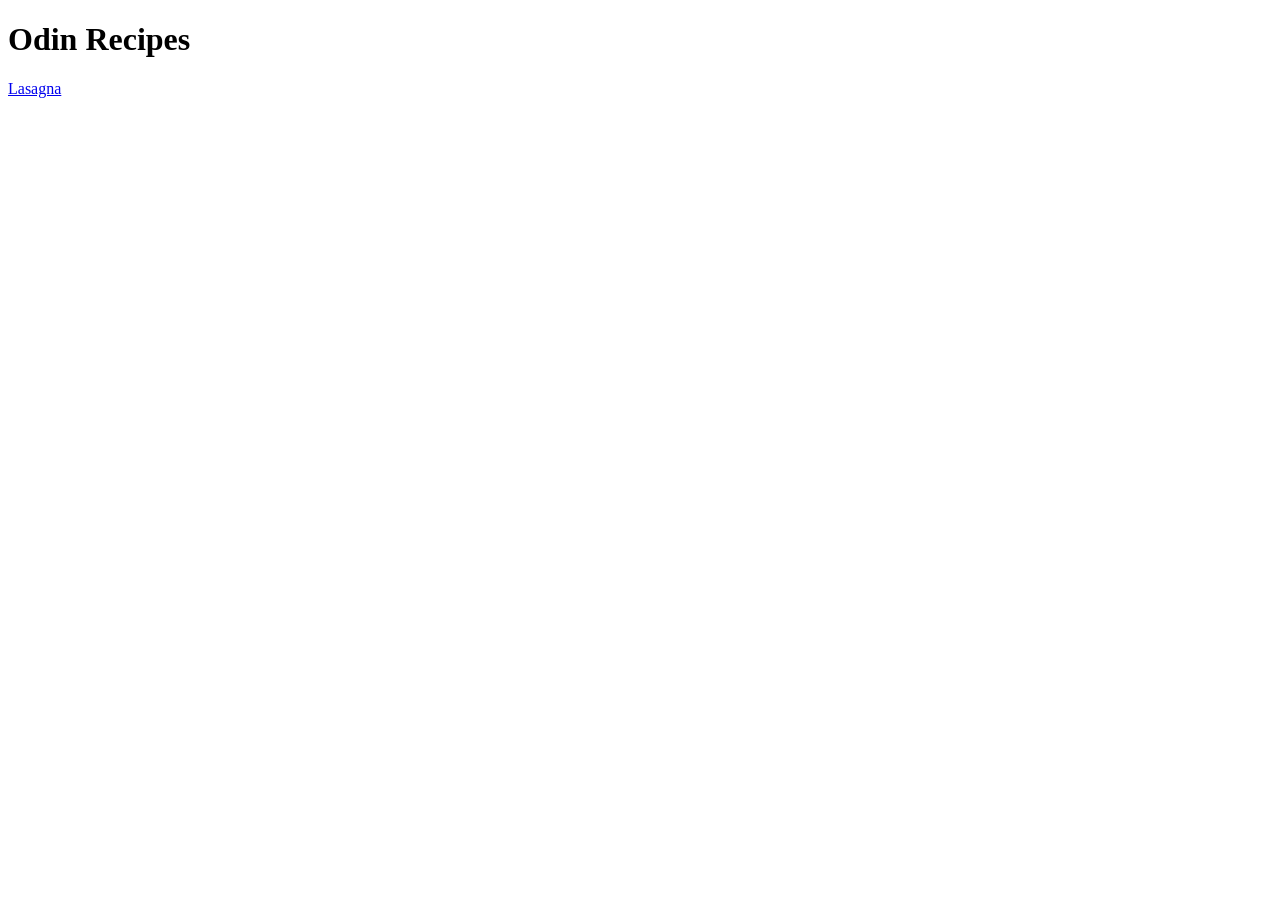
==== index.html @ 8b32e8c6 "initial commit" ====
<!DOCTYPE html>
<html lang="en">
<head>
    <meta charset="UTF-8">
    <meta name="viewport" content="width=device-width, initial-scale=1.0">
    <title>Odin Recipes</title>
</head>
<body>
    <h1>Odin Recipes</h1>
    <a href="../recipes/lasagna.html">Lasagna</a>
</body>
</html>
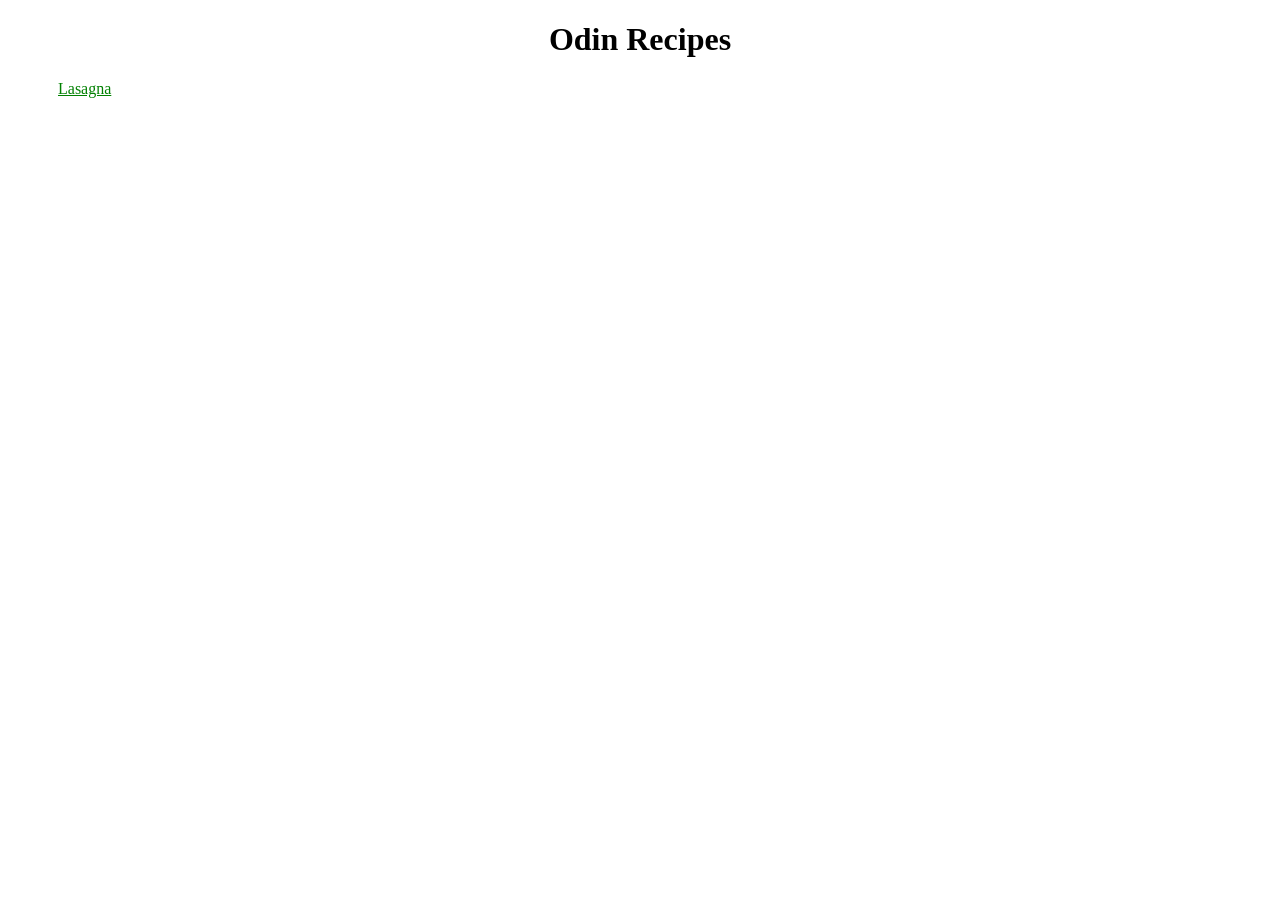
==== commit 6769ec5f: "first initial styling" ====
--- a/index.html
+++ b/index.html
@@ -4,9 +4,12 @@
     <meta charset="UTF-8">
     <meta name="viewport" content="width=device-width, initial-scale=1.0">
     <title>Odin Recipes</title>
+    <link rel="stylesheet" href="css/style.css">
 </head>
 <body>
     <h1>Odin Recipes</h1>
-    <a href="../recipes/lasagna.html">Lasagna</a>
+    <nav>
+        <a href="recipes/lasagna.html">Lasagna</a>
+    </nav>
 </body>
 </html>
--- a/css/style.css
+++ b/css/style.css
@@ -0,0 +1,23 @@
+
+
+body {
+    text-align: center;
+}
+
+nav a {
+    color: green;
+    display: block;
+    text-align: start;
+    margin-left: 50px;
+    
+}
+
+.description-card dl{
+    display: grid;
+    grid-template-columns: repeat(2, 1fr);
+}
+
+.ingredients-card ul, 
+.directions-card ol{
+    text-align: start;
+}
